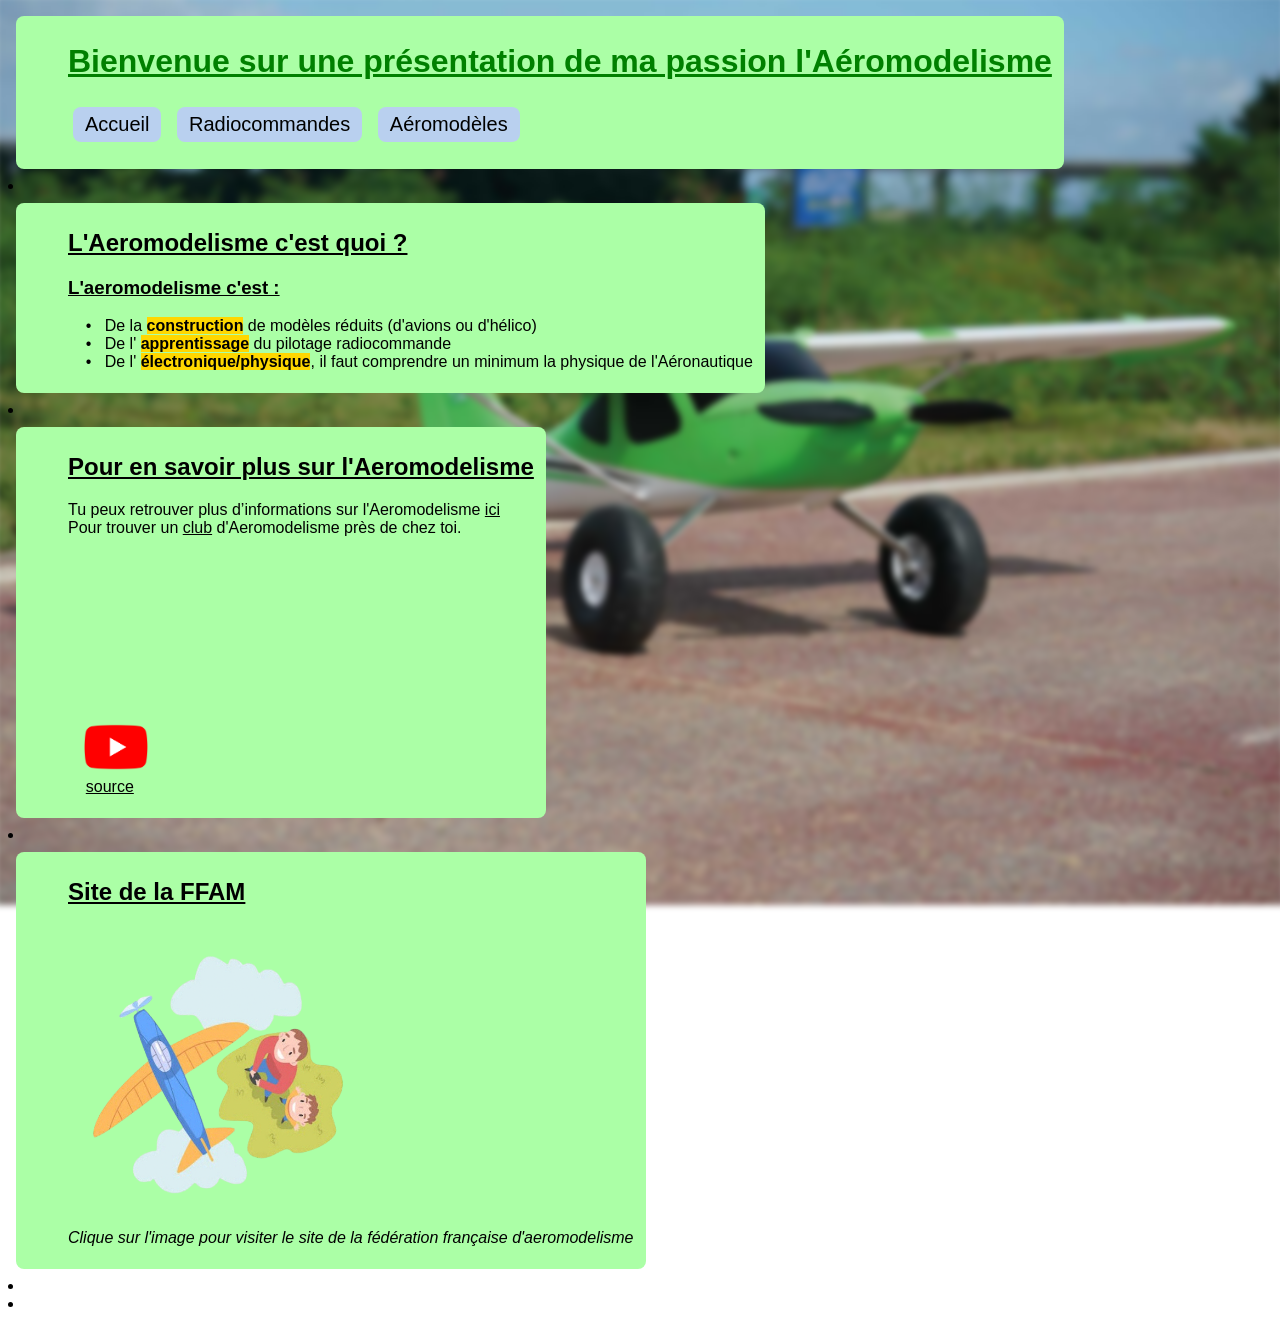
==== index.html @ 4a6f1ddd "Update index.html" ====
<!DOCTYPE html>
<html>
  <head>
	<title> Accueil </title>

  <link rel="stylesheet" href="style.css">

  </head>
  <body style="--fond: url('bgac.png')">

  <div class="acc">
    <ul>
  
  <h1 style="color : green"> Bienvenue sur une présentation de ma passion l'Aéromodelisme </h1>
  
  <li style="font-size: 20px"> <a href="index.html" class="pages">Accueil</a>
       <a href="radio.html" class="pages">Radiocommandes</a>
	   <a href="avions.html" class="pages">Aéromodèles</a> </li>

  </ul>
  </div>

  <li></li>

  <div class="acc">
    <ul>
  
  <h2>L'Aeromodelisme c'est quoi ?</h2>

  
  <h3>L'aeromodelisme c'est :</h3>

  <li></li>
  

  <li> &nbsp; &nbsp; • &nbsp; De la <b>construction</b> de modèles réduits (d'avions ou d'hélico)</li>

  <li> &nbsp; &nbsp; • &nbsp; De l' <b>apprentissage</b> du pilotage radiocommande</li>

  <li> &nbsp; &nbsp; • &nbsp; De l' <b>électronique/physique</b>, il faut comprendre un minimum la physique de l'Aéronautique</li> 

  </ul>
  </div>

  <li></li>

  <div class="acc">
    <ul>
  
  <h2>Pour en savoir plus sur l'Aeromodelisme</h2>
  
  <li> Tu peux retrouver plus d’informations sur l'Aeromodelisme <a href="https://fr.wikipedia.org/wiki/Mod%C3%A9lisme_a%C3%A9rien">ici</a> </li>
  <li> Pour trouver un  <a href="https://www.ffam.asso.fr/fr/pratiquer-l-aeromodelisme/ou-pratiquer/trouver-un-club.html">club</a> d'Aeromodelisme près de chez toi. </li>

  <h1></h1>

  <iframe width="270" height="157" src="https://www.youtube.com/embed/YJHu6Cb6VMQ?si=4GYX3CJZWzc57fg1" title="YouTube video player" frameborder="0" allow="accelerometer; autoplay; clipboard-write; encrypted-media; gyroscope; picture-in-picture; web-share" referrerpolicy="strict-origin-when-cross-origin" allowfullscreen></iframe>

  
  <li> <a href="https://www.youtube.com/watch?v=YJHu6Cb6VMQ"> <img src="ytb.png" height="54px" width="96px" alt="Source YouTube"> </a> </li>
        
  <a href="https://www.youtube.com/watch?v=YJHu6Cb6VMQ" style="text-decoration: none;"> &nbsp; &nbsp; <u> source </u> </a> 
  
  
</ul>
</div>
  
  <li></li>
  
  <div class="acc">
    <ul>

	<h2>Site de la FFAM</h2>
 
  <a href="https://www.ffam.asso.fr/"> <img src="aeroac.png" height="300px" width="300px" alt="aeromodelisme" /> </a>

  <li> <i> Clique sur l'image pour visiter le site de la fédération française d'aeromodelisme </i> </li> 

  </ul>
  </div>
  
  <li></li>
  <li></li>
  
  </body>
</html>
---- style.css ----
body {
    font-family: "Trebuchet MS", sans-serif;
}

h1, h2, h3, h4, h5, h6 {
    text-decoration: underline;
}

a {
    color: #000000;
}

b {
    background-color: gold;
}

.pages {
    color: rgb(0, 0, 0);
    background-color: #b9d0ef;
    text-decoration: none;
    padding: 6px 12px;
    border-radius: 8px;
    display: inline-block;
    margin: 5px;
}

.pages:hover {
    color: rgb(0, 0, 0);
    background-color: #deecff;
}

.acc {
    background-color: #abffa6;
    text-decoration: none;
    padding: 6px 12px;
    border-radius: 8px;
    display: inline-block;
    margin: 8px;
}

.rad {
    background-color: #f7a1a1;
    text-decoration: none;
    padding: 6px 12px;
    border-radius: 8px;
    display: inline-block;
    margin: 8px;
}

.aero {
    background-color: #9fb2ff;
    text-decoration: none;
    padding: 6px 12px;
    border-radius: 8px;
    display: inline-block;
    margin: 8px;
}

.ytb {
    display: flex;
    flex-direction: column;
    align-items: center;
    text-align: center;
    margin-top: 10px;
}

.ytb img {
    width: 96px;
    height: 54px;
}

ul {
    list-style: none;
}

.esp {
    text-decoration: none;
    background: none;
}

body {
    position: relative;
    isolation: isolate;
}

body::before {
    content: "";
    position: fixed;
    inset: -5px;
    background-image: var(--fond);
    background-size: cover;
    background-position: center;
    filter: blur(3px);
    z-index: -1;
}
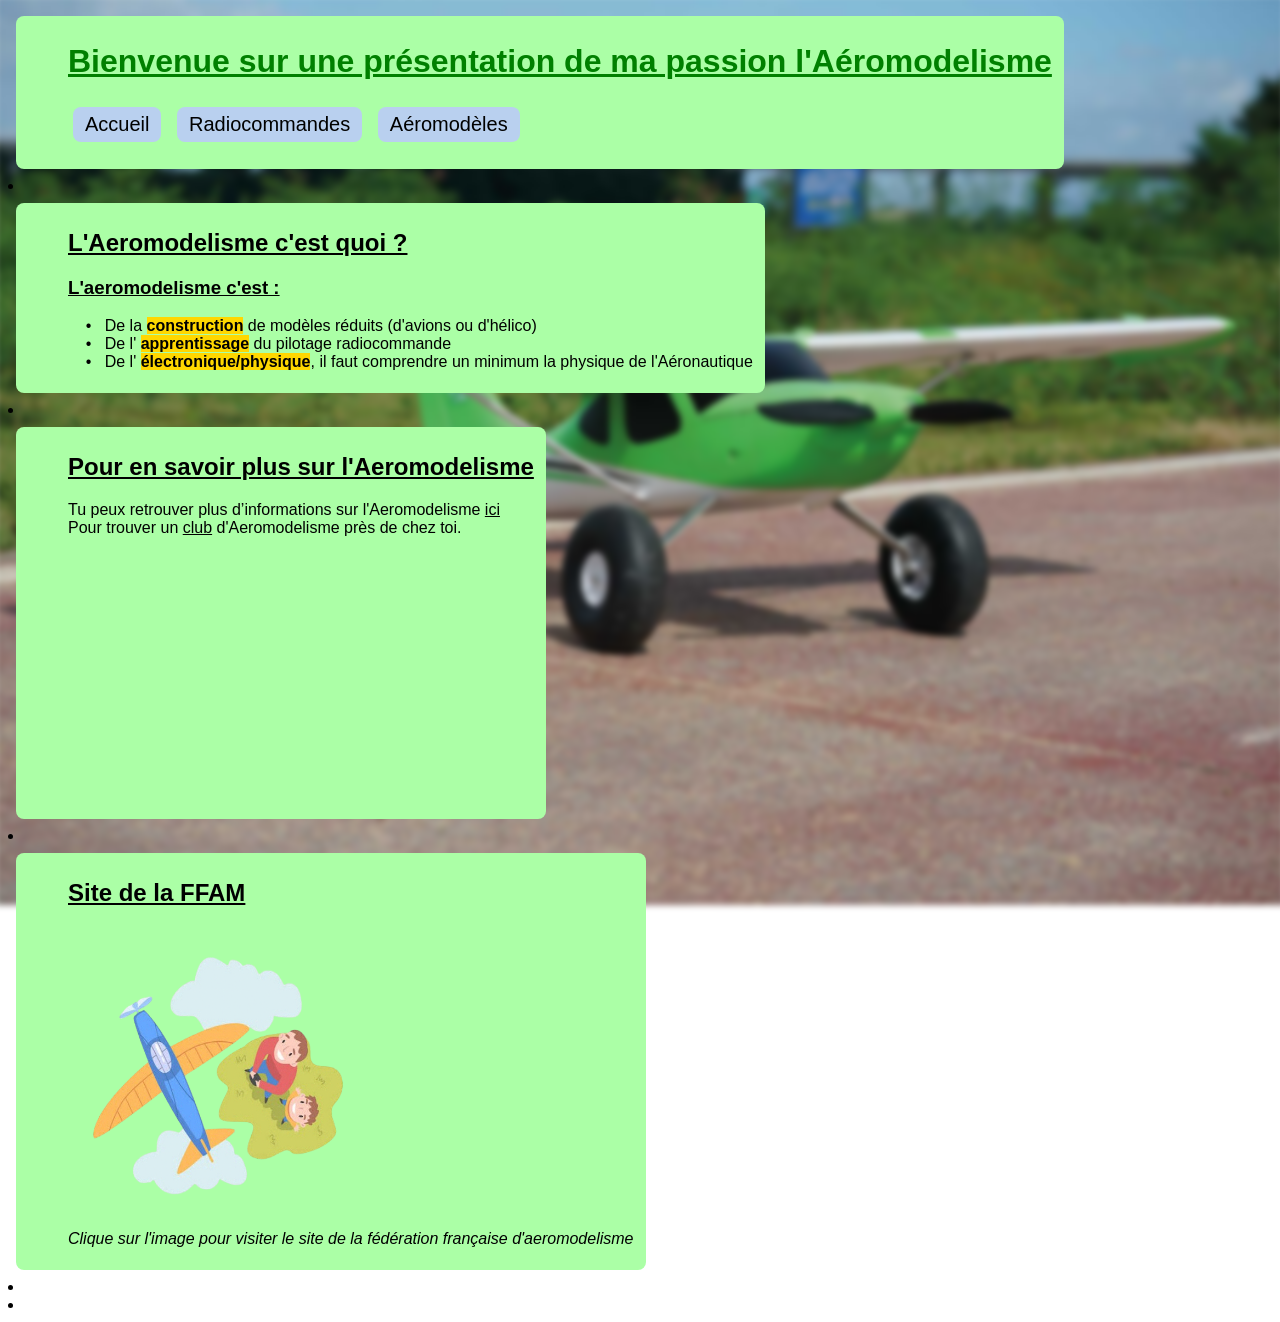
==== commit 40462dc2: "Update index.html" ====
--- a/index.html
+++ b/index.html
@@ -54,12 +54,7 @@
 
   <h1></h1>
 
-  <iframe width="270" height="157" src="https://www.youtube.com/embed/YJHu6Cb6VMQ?si=4GYX3CJZWzc57fg1" title="YouTube video player" frameborder="0" allow="accelerometer; autoplay; clipboard-write; encrypted-media; gyroscope; picture-in-picture; web-share" referrerpolicy="strict-origin-when-cross-origin" allowfullscreen></iframe>
-
-  
-  <li> <a href="https://www.youtube.com/watch?v=YJHu6Cb6VMQ"> <img src="ytb.png" height="54px" width="96px" alt="Source YouTube"> </a> </li>
-        
-  <a href="https://www.youtube.com/watch?v=YJHu6Cb6VMQ" style="text-decoration: none;"> &nbsp; &nbsp; <u> source </u> </a> 
+  <iframe width="305" height="234" src="https://www.youtube.com/embed/YJHu6Cb6VMQ?si=4GYX3CJZWzc57fg1" title="YouTube video player" frameborder="0" allow="accelerometer; autoplay; clipboard-write; encrypted-media; gyroscope; picture-in-picture; web-share" referrerpolicy="strict-origin-when-cross-origin" allowfullscreen></iframe>
   
   
 </ul>
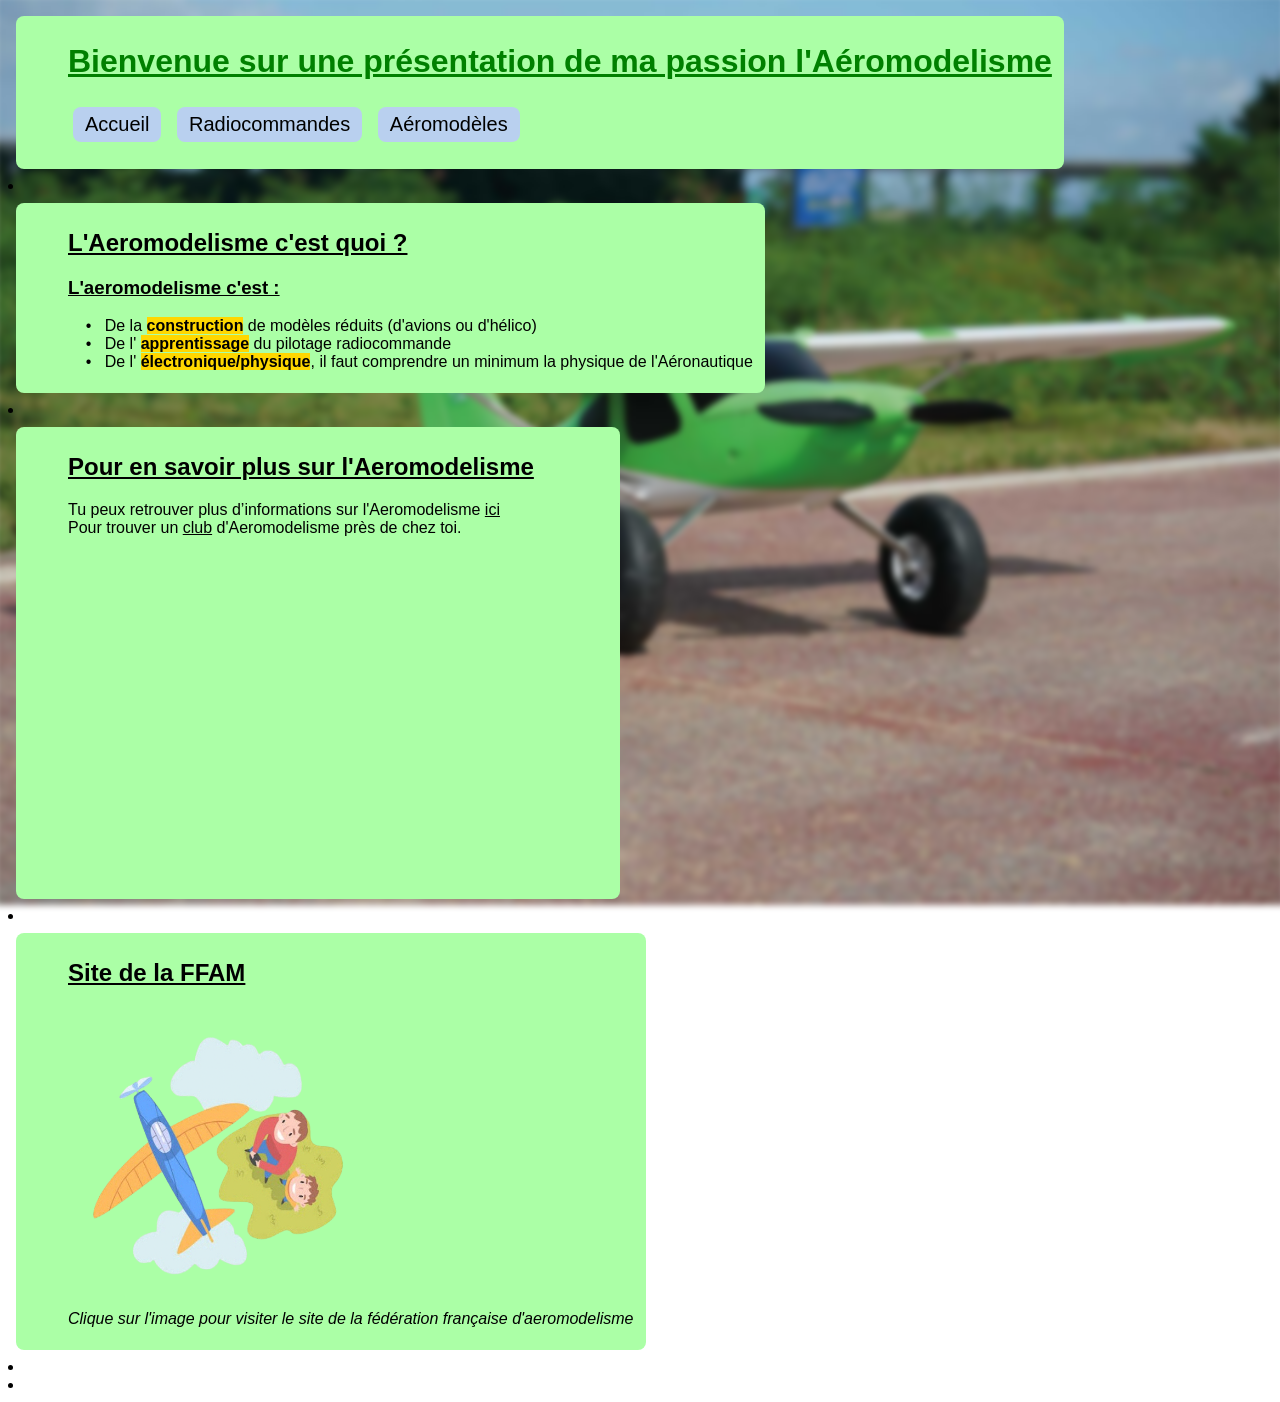
==== commit 6cc5c74d: "Update index.html" ====
--- a/index.html
+++ b/index.html
@@ -54,7 +54,7 @@
 
   <h1></h1>
 
-  <iframe width="305" height="234" src="https://www.youtube.com/embed/YJHu6Cb6VMQ?si=4GYX3CJZWzc57fg1" title="YouTube video player" frameborder="0" allow="accelerometer; autoplay; clipboard-write; encrypted-media; gyroscope; picture-in-picture; web-share" referrerpolicy="strict-origin-when-cross-origin" allowfullscreen></iframe>
+  <iframe width="540" height="314" src="https://www.youtube.com/embed/YJHu6Cb6VMQ?si=4GYX3CJZWzc57fg1" title="YouTube video player" frameborder="0" allow="accelerometer; autoplay; clipboard-write; encrypted-media; gyroscope; picture-in-picture; web-share" referrerpolicy="strict-origin-when-cross-origin" allowfullscreen></iframe>
   
   
 </ul>
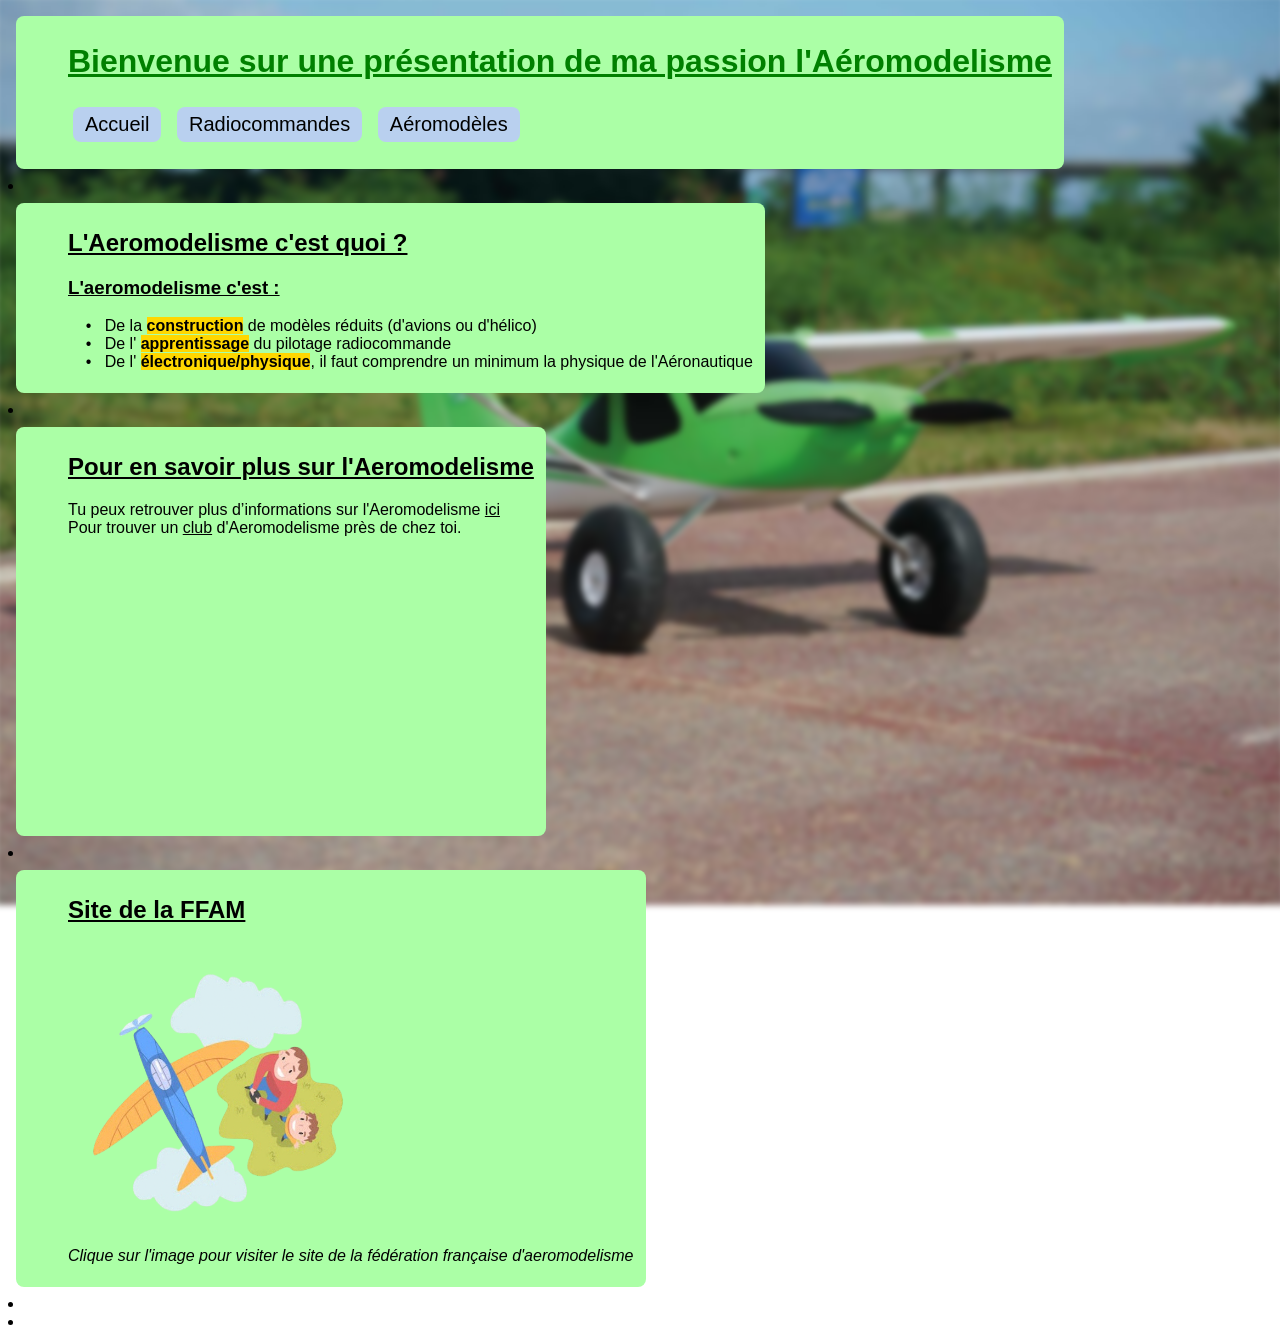
==== commit 24617730: "Update index.html" ====
--- a/index.html
+++ b/index.html
@@ -54,7 +54,7 @@
 
   <h1></h1>
 
-  <iframe width="540" height="314" src="https://www.youtube.com/embed/YJHu6Cb6VMQ?si=4GYX3CJZWzc57fg1" title="YouTube video player" frameborder="0" allow="accelerometer; autoplay; clipboard-write; encrypted-media; gyroscope; picture-in-picture; web-share" referrerpolicy="strict-origin-when-cross-origin" allowfullscreen></iframe>
+  <iframe width="432" height="251" src="https://www.youtube.com/embed/YJHu6Cb6VMQ?si=4GYX3CJZWzc57fg1" title="YouTube video player" frameborder="0" allow="accelerometer; autoplay; clipboard-write; encrypted-media; gyroscope; picture-in-picture; web-share" referrerpolicy="strict-origin-when-cross-origin" allowfullscreen></iframe>
   
   
 </ul>
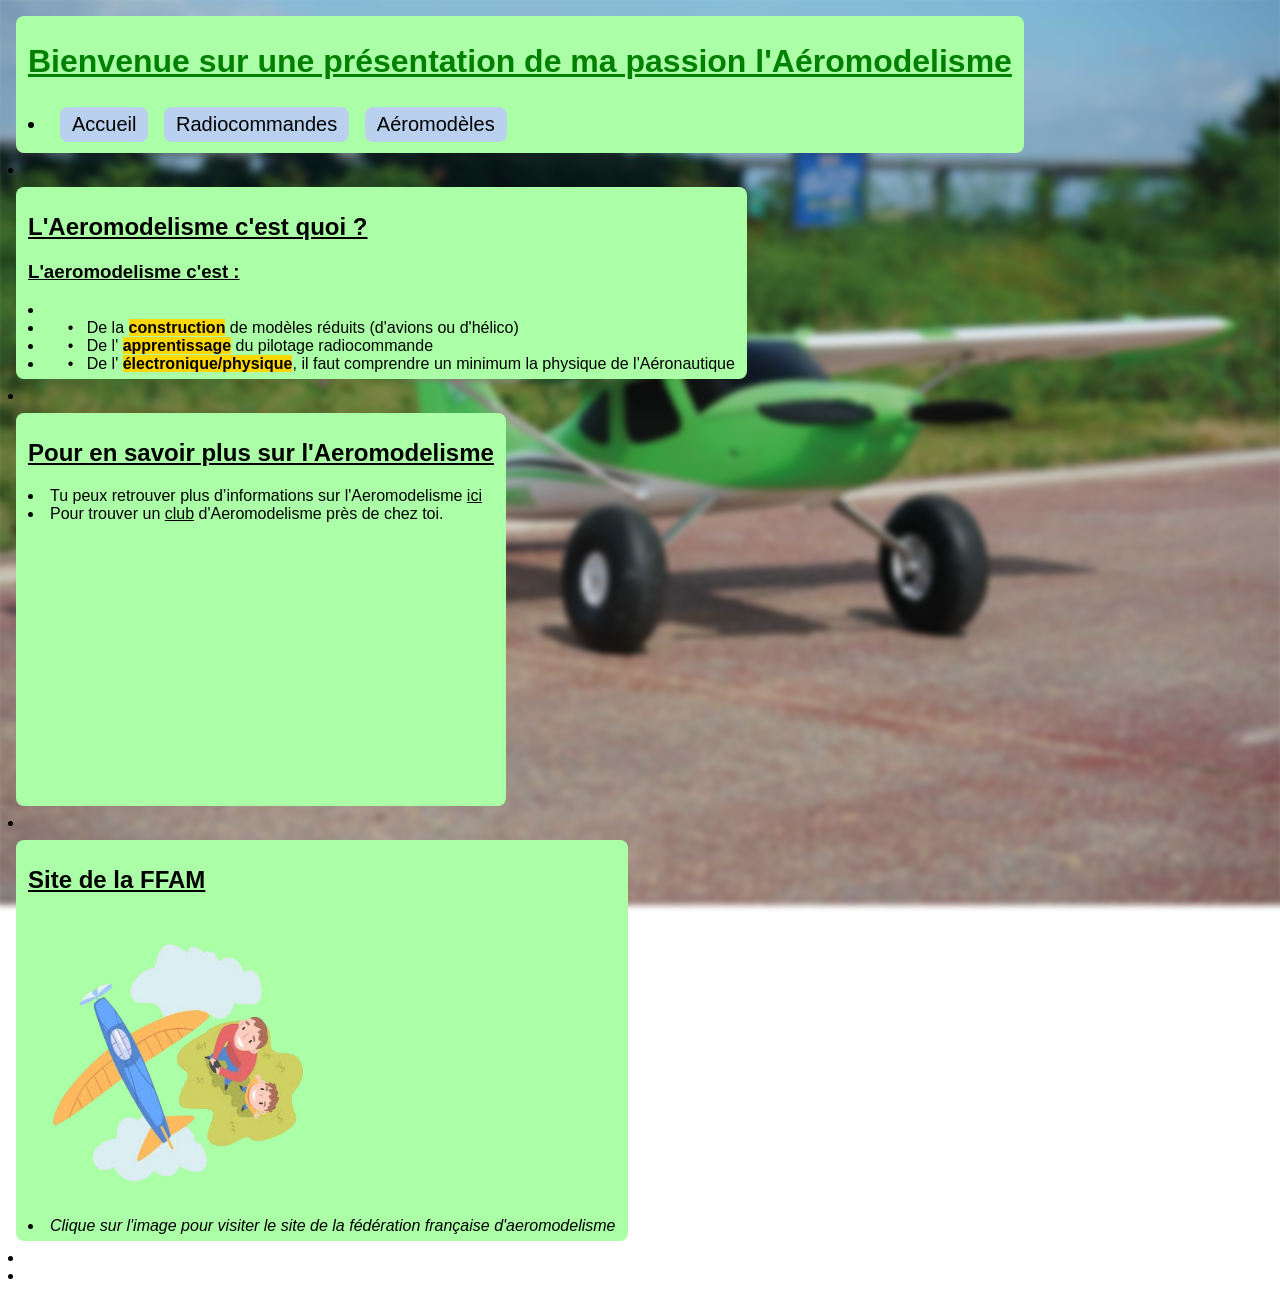
==== commit f52c8404: "Update index.html" ====
--- a/index.html
+++ b/index.html
@@ -9,21 +9,17 @@
   <body style="--fond: url('bgac.png')">
 
   <div class="acc">
-    <ul>
   
   <h1 style="color : green"> Bienvenue sur une présentation de ma passion l'Aéromodelisme </h1>
   
   <li style="font-size: 20px"> <a href="index.html" class="pages">Accueil</a>
        <a href="radio.html" class="pages">Radiocommandes</a>
 	   <a href="avions.html" class="pages">Aéromodèles</a> </li>
-
-  </ul>
   </div>
 
   <li></li>
 
   <div class="acc">
-    <ul>
   
   <h2>L'Aeromodelisme c'est quoi ?</h2>
 
@@ -38,14 +34,11 @@
   <li> &nbsp; &nbsp; • &nbsp; De l' <b>apprentissage</b> du pilotage radiocommande</li>
 
   <li> &nbsp; &nbsp; • &nbsp; De l' <b>électronique/physique</b>, il faut comprendre un minimum la physique de l'Aéronautique</li> 
-
-  </ul>
   </div>
 
   <li></li>
 
   <div class="acc">
-    <ul>
   
   <h2>Pour en savoir plus sur l'Aeromodelisme</h2>
   
@@ -56,14 +49,11 @@
 
   <iframe width="432" height="251" src="https://www.youtube.com/embed/YJHu6Cb6VMQ?si=4GYX3CJZWzc57fg1" title="YouTube video player" frameborder="0" allow="accelerometer; autoplay; clipboard-write; encrypted-media; gyroscope; picture-in-picture; web-share" referrerpolicy="strict-origin-when-cross-origin" allowfullscreen></iframe>
   
-  
-</ul>
 </div>
   
   <li></li>
   
   <div class="acc">
-    <ul>
 
 	<h2>Site de la FFAM</h2>
  
@@ -71,7 +61,6 @@
 
   <li> <i> Clique sur l'image pour visiter le site de la fédération française d'aeromodelisme </i> </li> 
 
-  </ul>
   </div>
   
   <li></li>
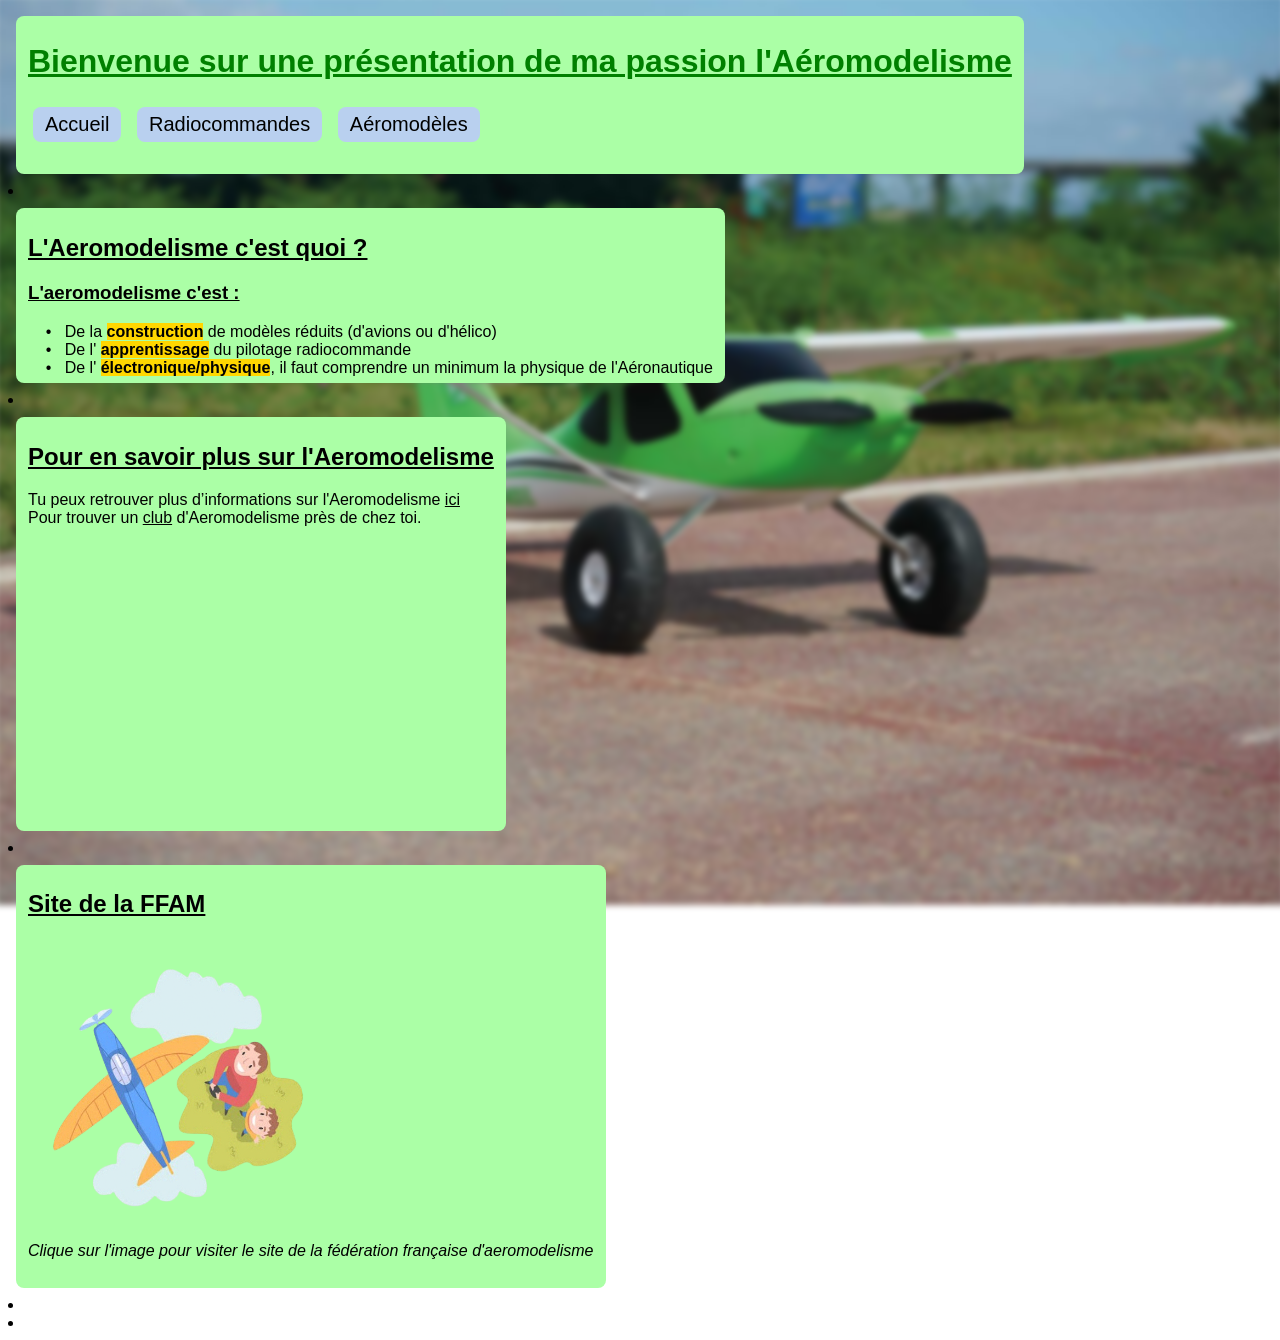
==== commit 788584e5: "Update index.html" ====
--- a/index.html
+++ b/index.html
@@ -15,6 +15,7 @@
   <li style="font-size: 20px"> <a href="index.html" class="pages">Accueil</a>
        <a href="radio.html" class="pages">Radiocommandes</a>
 	   <a href="avions.html" class="pages">Aéromodèles</a> </li>
+  <h1></h1>
   </div>
 
   <li></li>
@@ -49,6 +50,8 @@
 
   <iframe width="432" height="251" src="https://www.youtube.com/embed/YJHu6Cb6VMQ?si=4GYX3CJZWzc57fg1" title="YouTube video player" frameborder="0" allow="accelerometer; autoplay; clipboard-write; encrypted-media; gyroscope; picture-in-picture; web-share" referrerpolicy="strict-origin-when-cross-origin" allowfullscreen></iframe>
   
+  <h1></h1>
+	  
 </div>
   
   <li></li>
@@ -61,6 +64,8 @@
 
   <li> <i> Clique sur l'image pour visiter le site de la fédération française d'aeromodelisme </i> </li> 
 
+  <h1></h1>
+
   </div>
   
   <li></li>
--- a/style.css
+++ b/style.css
@@ -69,7 +69,7 @@
     height: 54px;
 }
 
-ul {
+div {
     list-style: none;
 }
 
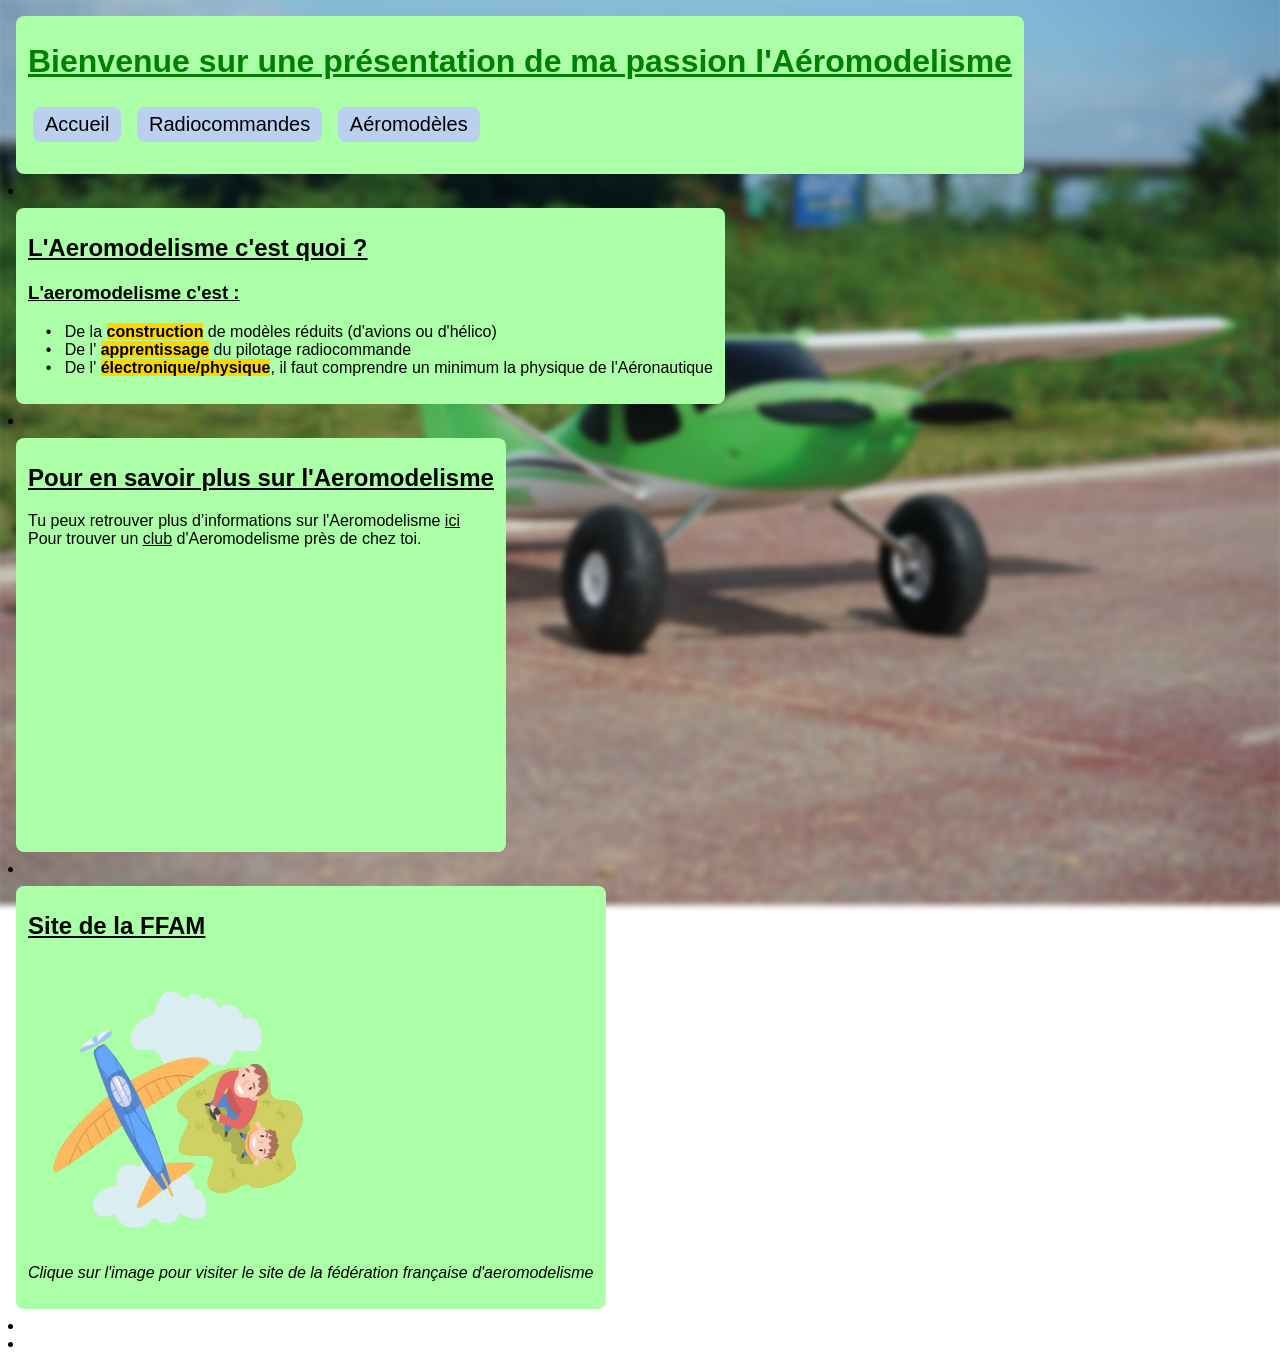
==== commit da99f8d2: "Update index.html" ====
--- a/index.html
+++ b/index.html
@@ -35,6 +35,8 @@
   <li> &nbsp; &nbsp; • &nbsp; De l' <b>apprentissage</b> du pilotage radiocommande</li>
 
   <li> &nbsp; &nbsp; • &nbsp; De l' <b>électronique/physique</b>, il faut comprendre un minimum la physique de l'Aéronautique</li> 
+
+  <h1></h1>
   </div>
 
   <li></li>
